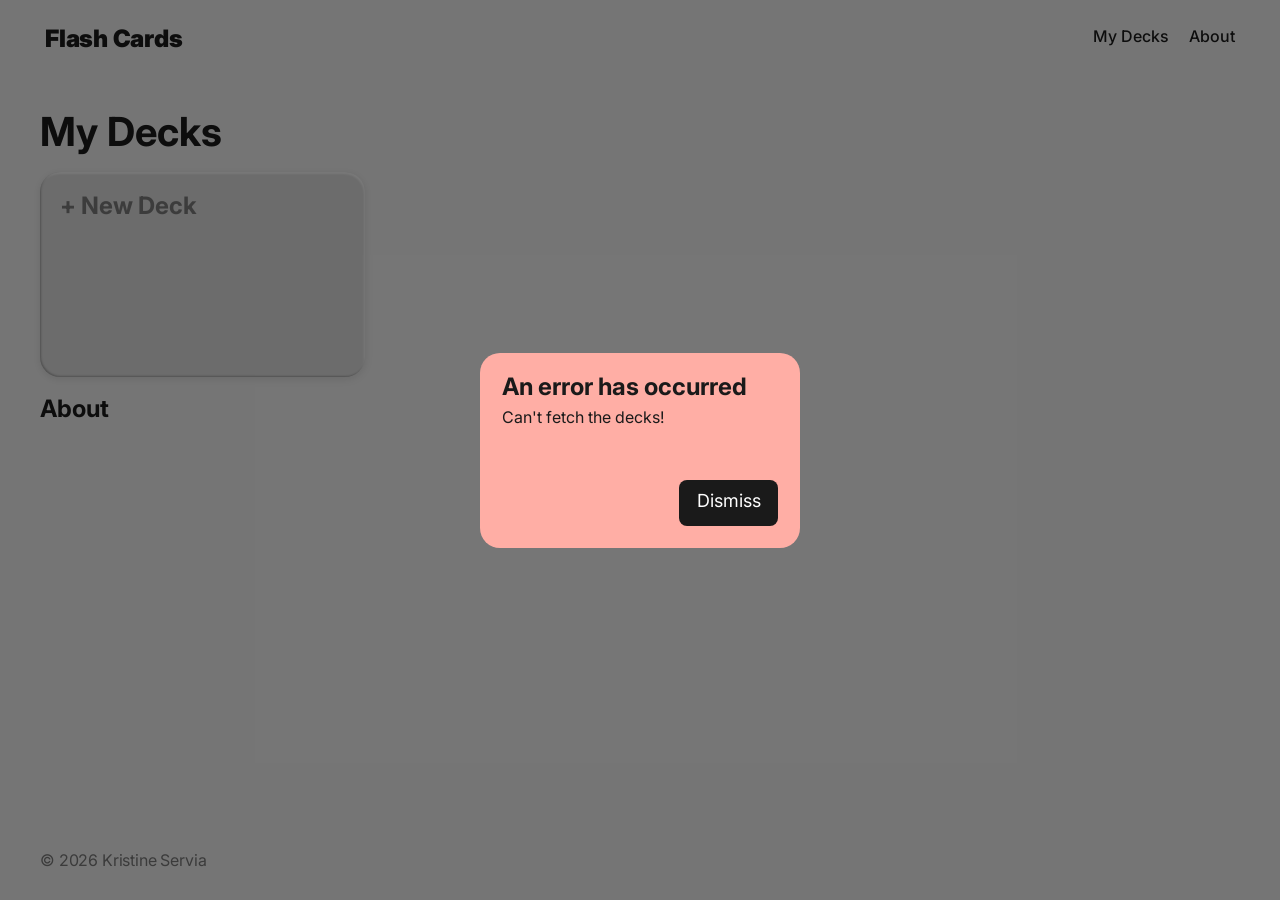
==== index.html @ c3fc1503 "Add an h2 heading to the About section, apply a BEM class name" ====
<!doctype html>
<html lang="en">
  <head>
    <meta charset="UTF-8" />
    <meta name="viewport" content="width=device-width, initial-scale=1.0" />
    <meta name="author" content="Kristine Servia" />
    <meta
      name="keywords"
      content="study-aids, flashcards, learning materials, index-cards"
    />
    <meta
      name="description"
      content="The Flashcard Project is an interactive application where users can create a custom flashcard collection."
    />

    <link href="./assets/css/index.css" rel="stylesheet" />
    <link href="./favicon.ico" rel="icon" type="image/x-icon" />
    <title>Flash Cards</title>
    <link rel="preconnect" href="https://fonts.googleapis.com" />
    <link rel="preconnect" href="https://fonts.gstatic.com" crossorigin />
    <link
      href="https://fonts.googleapis.com/css2?family=Inter:ital,opsz,wght@0,14..32,100..900;1,14..32,100..900&display=swap"
      rel="stylesheet"
    />
  </head>

  <body class="page">
    <!-- HEADER BLOCK -->
    <header class="header">
      <h1 class="header__title">
        <a href="#home" class="header__link">Flash Cards</a>
      </h1>

      <!-- NAV BLOCK -->
      <nav class="nav">
        <ul class="nav__links">
          <li><a href="#home" class="nav__link">My Decks</a></li>
          <li><a href="#about" class="nav__link">About</a></li>
        </ul>
      </nav>
    </header>

    <main class="page__main-content">
      <!-- GALLERY BLOCK  id="home"-->
      <section id="home" class="gallery">
        <h2 class="gallery__title">My Decks</h2>
        <div class="gallery__list-button-wrapper">
          <ul class="gallery__list">
            <!-- Flash Cards dynamically injected here inside the DOM -->
            <!-- New Flash Card Button -->
            <li class="gallery__new-card">
              <button
                class="gallery__new-card-btn"
                aria-label="Create new card"
                type="button"
              >
                + New Deck
              </button>
            </li>
          </ul>
        </div>
      </section>

      <!-- GALLERY BLOCK id="new-deck-view" -->
      <section class="new-deck-view" id="new-deck-view">
        <h2 class="new-deck-view__title">New Deck</h2>
        <form class="new-deck-view__form" id="new-deck-form">
          <fieldset class="new-deck-view__color-picker">
            <legend class="new-deck-view__legend">Pick the deck color</legend>

            <div class="new-deck-view__color-options">
              <label class="new-deck-view__color-label" for="green">
                <input
                  class="new-deck-view__color-input new-deck-view__color-input_color_green"
                  aria-label="Green"
                  name="color"
                  id="green"
                  value="#64D583"
                  type="radio"
                  checked
                />
              </label>
              <label class="new-deck-view__color-label" for="blue">
                <input
                  class="new-deck-view__color-input new-deck-view__color-input_color_blue"
                  aria-label="Blue"
                  name="color"
                  id="blue"
                  value="#91A8F9"
                  type="radio"
                />
              </label>
              <label class="new-deck-view__color-label" for="purple">
                <input
                  class="new-deck-view__color-input new-deck-view__color-input_color_purple"
                  aria-label="Purple"
                  name="color"
                  id="purple"
                  value="#AA8EF0"
                  type="radio"
                />
              </label>
              <label class="new-deck-view__color-label" for="pink">
                <input
                  class="new-deck-view__color-input new-deck-view__color-input_color_pink"
                  aria-label="Pink"
                  name="color"
                  id="pink"
                  value="#EE92D7"
                  type="radio"
                />
              </label>
              <label class="new-deck-view__color-label" for="orange">
                <input
                  class="new-deck-view__color-input new-deck-view__color-input_color_orange"
                  aria-label="Orange"
                  name="color"
                  id="orange"
                  value="#EE955E"
                  type="radio"
                />
              </label>
              <label class="new-deck-view__color-label" for="yellow">
                <input
                  class="new-deck-view__color-input new-deck-view__color-input_color_yellow"
                  aria-label="Yellow"
                  name="color"
                  id="yellow"
                  value="#F5D770"
                  type="radio"
                />
              </label>
            </div>

            <label
              for="new-deck-view-content"
              class="new-deck-view__form-label"
            >
              Write the JSON array of cards so that it matches this schema
              <textarea
                id="new-deck-view-content"
                name="new-deck-view-content"
                class="new-deck-view__form-input"
              ></textarea>
            </label>

            <button class="new-deck-view__submit-btn" type="submit" disabled>
              Create the Deck
            </button>
          </fieldset>
        </form>
      </section>

      <!-- GALLERY BLOCK  id="deck-view"-->
      <section id="deck-view" class="gallery">
        <div class="gallery__practice-btn-wrapper">
          <h2 class="gallery__title"></h2>
          <button
            class="gallery__practice-btn"
            aria-label="Practice button"
            type="button"
          >
            Practice
          </button>
        </div>

        <div class="gallery__list-button-wrapper">
          <ul class="gallery__list">
            <!-- Flash Cards dynamically injected here inside the DOM -->
            <!-- New Flash Card Button -->
            <li class="gallery__new-card">
              <button
                class="gallery__new-card-btn gallery__new-card-btn_location_deck-view"
                aria-label="Create new card"
                type="button"
              >
                + New Card
              </button>
            </li>
          </ul>
        </div>
      </section>

      <!--CAROUSEL BLOCK-->
      <section id="carousel" class="carousel">
        <h2 class="carousel__title">Carousel</h2>

        <div class="carousel__grid">
          <div class="carousel__card">
            <h3 class="carousel__card-title"></h3>
            <p class="carousel__card-text"></p>
          </div>

          <button
            type="button"
            aria-label="Go to previous card in deck"
            class="carousel__btn carousel__btn_type_left"
          ></button>

          <button
            type="button"
            aria-label="Flip card to see contents"
            class="carousel__btn carousel__btn_type_flip"
          ></button>

          <button
            type="button"
            aria-label="Go to next card in deck"
            class="carousel__btn carousel__btn_type_right"
          ></button>
        </div>
      </section>

      <!-- ABOUT BLOCK -->
      <section id="about" class="about">
        <h2 class="about__title">About</h2>
        <pre class="about__code"><code></code></pre>
      </section>

      <!-- NOT FOUND BLOCK   -->
      <section id="not-found" class="not-found">
        <h2 class="not-found__status-code">404</h2>
        <p class="not-found__text">Sorry, nothing found!</p>
      </section>
    </main>

    <!-- CONFIRMATION MODAL -->

    <div id="confirmation-modal" class="modal modal__hidden">
      <div class="modal__content">
        <h2>Delete Item</h2>
        <p id="modal__message">Are you sure?</p>

        <div class="modal__buttons">
          <button id="modal__cancel-button">Cancel</button>

          <button id="modal__confirm-delete-button">Delete</button>
        </div>
      </div>
    </div>

    <!-- ERROR MODAL -->
    <div id="error-modal" class="modal modal_type_error">
      <div class="modal__content modal__content_type_error">
        <h2 class="modal__title">An error has occurred</h2>
        <p class="modal__error"></p>
        <button class="modal__dismiss-btn" type="button">Dismiss</button>
      </div>
    </div>

    <!-- DECK TEMPLATE SECTION -->
    <template id="deck-template" class="card__list-template">
      <li class="card">
        <a href="#" class="card__link"></a>
        <h3 class="card__title"></h3>
        <div class="card__row">
          <p class="card__count"></p>
          <button
            class="card__btn card__btn_type_delete"
            aria-label="Delete deck"
            type="button"
          ></button>
        </div>
      </li>
    </template>

    <!-- CARD TEMPLATE SECTION -->
    <template id="card-template" class="card__list-template">
      <li class="card">
        <h3 class="card__data"></h3>
        <div class="card__row">
          <button
            class="card__btn card__btn_type_flip"
            aria-label="Flip card button"
            type="button"
          ></button>
          <button
            class="card__btn card__btn_type_delete"
            aria-label="Delete card"
            type="button"
          ></button>
        </div>
      </li>
    </template>

    <!-- FOOTER BLOCK -->
    <footer class="footer">
      <p class="footer__text">&copy; 2026 Kristine Servia</p>
    </footer>

    <script type="module" src="./assets/js/index.js"></script>
  </body>
</html>

<!-- TYJ! -->
---- assets/css/index.css ----
@import url("../vendor/normalize.css");
@import url("../css/page.css");
@import url("../css/header.css");
@import url("../css/nav.css");
@import url("../css/card.css");
@import url("../css/gallery.css");
@import url("../css/carousel.css");
@import url("../css/not-found.css");
@import url("../css/footer.css");
@import url("../css/mobile-bar.css");
@import url("../css/confirmation-modal.css");
@import url("../css/new-deck-view.css");
@import url("../css/new-deck-mobile.css");
@import url("../css/error-modal.css");
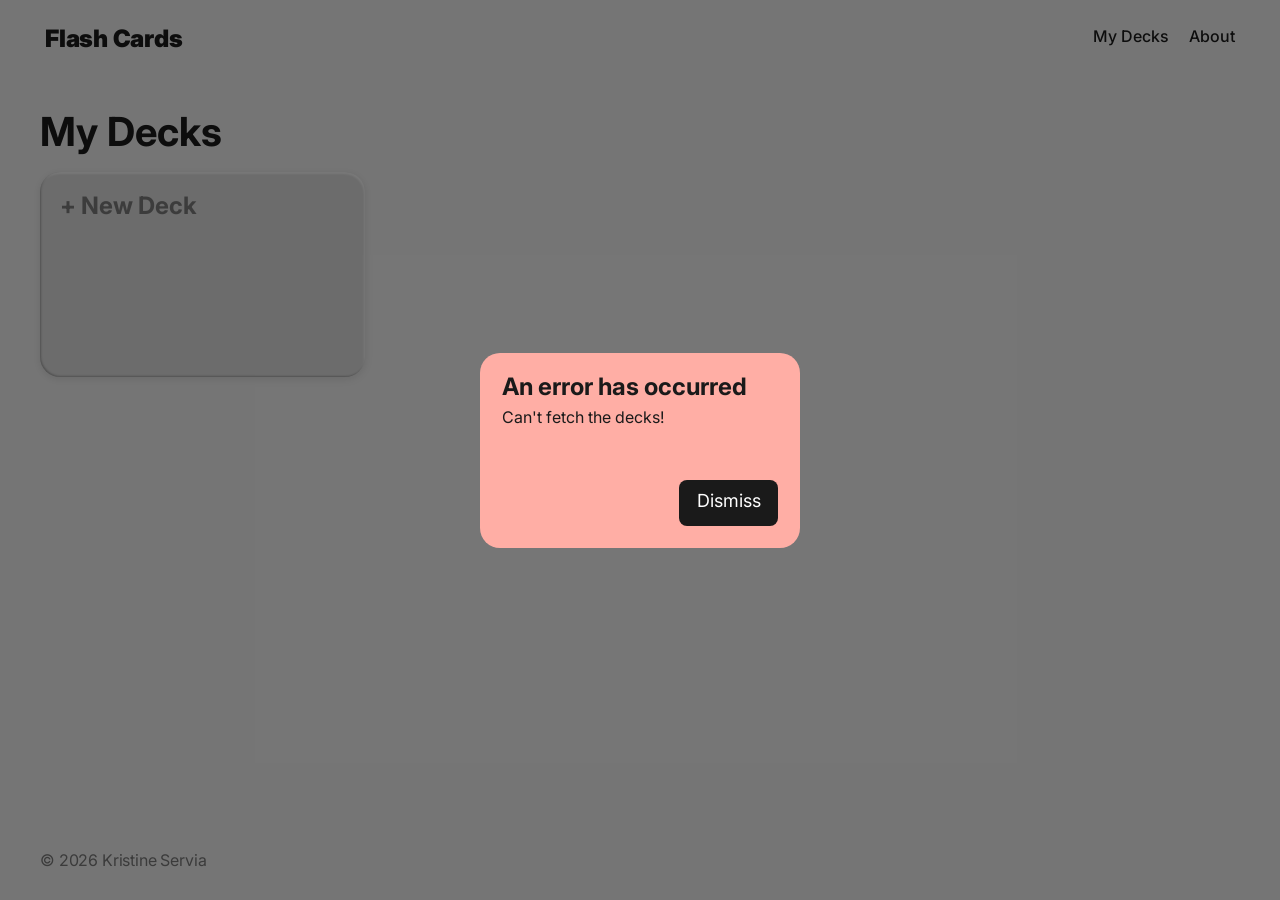
==== commit 1137808a: "Add JSON text in the preformatted code section of the About block" ====
--- a/index.html
+++ b/index.html
@@ -214,7 +214,20 @@
       <!-- ABOUT BLOCK -->
       <section id="about" class="about">
         <h2 class="about__title">About</h2>
-        <pre class="about__code"><code></code></pre>
+        <pre class="about__code"><code>{
+          "name": "Deck Name",
+          "cards": [
+              {
+                "question": "Write your first question here",
+                "answer": "Write the answer for the first question here"
+              },
+              {
+                "question": "Write your second question here",
+                "answer": "Write the answer to your second question here"
+              },
+              ...
+          ]  
+        }</code></pre>
       </section>
 
       <!-- NOT FOUND BLOCK   -->
